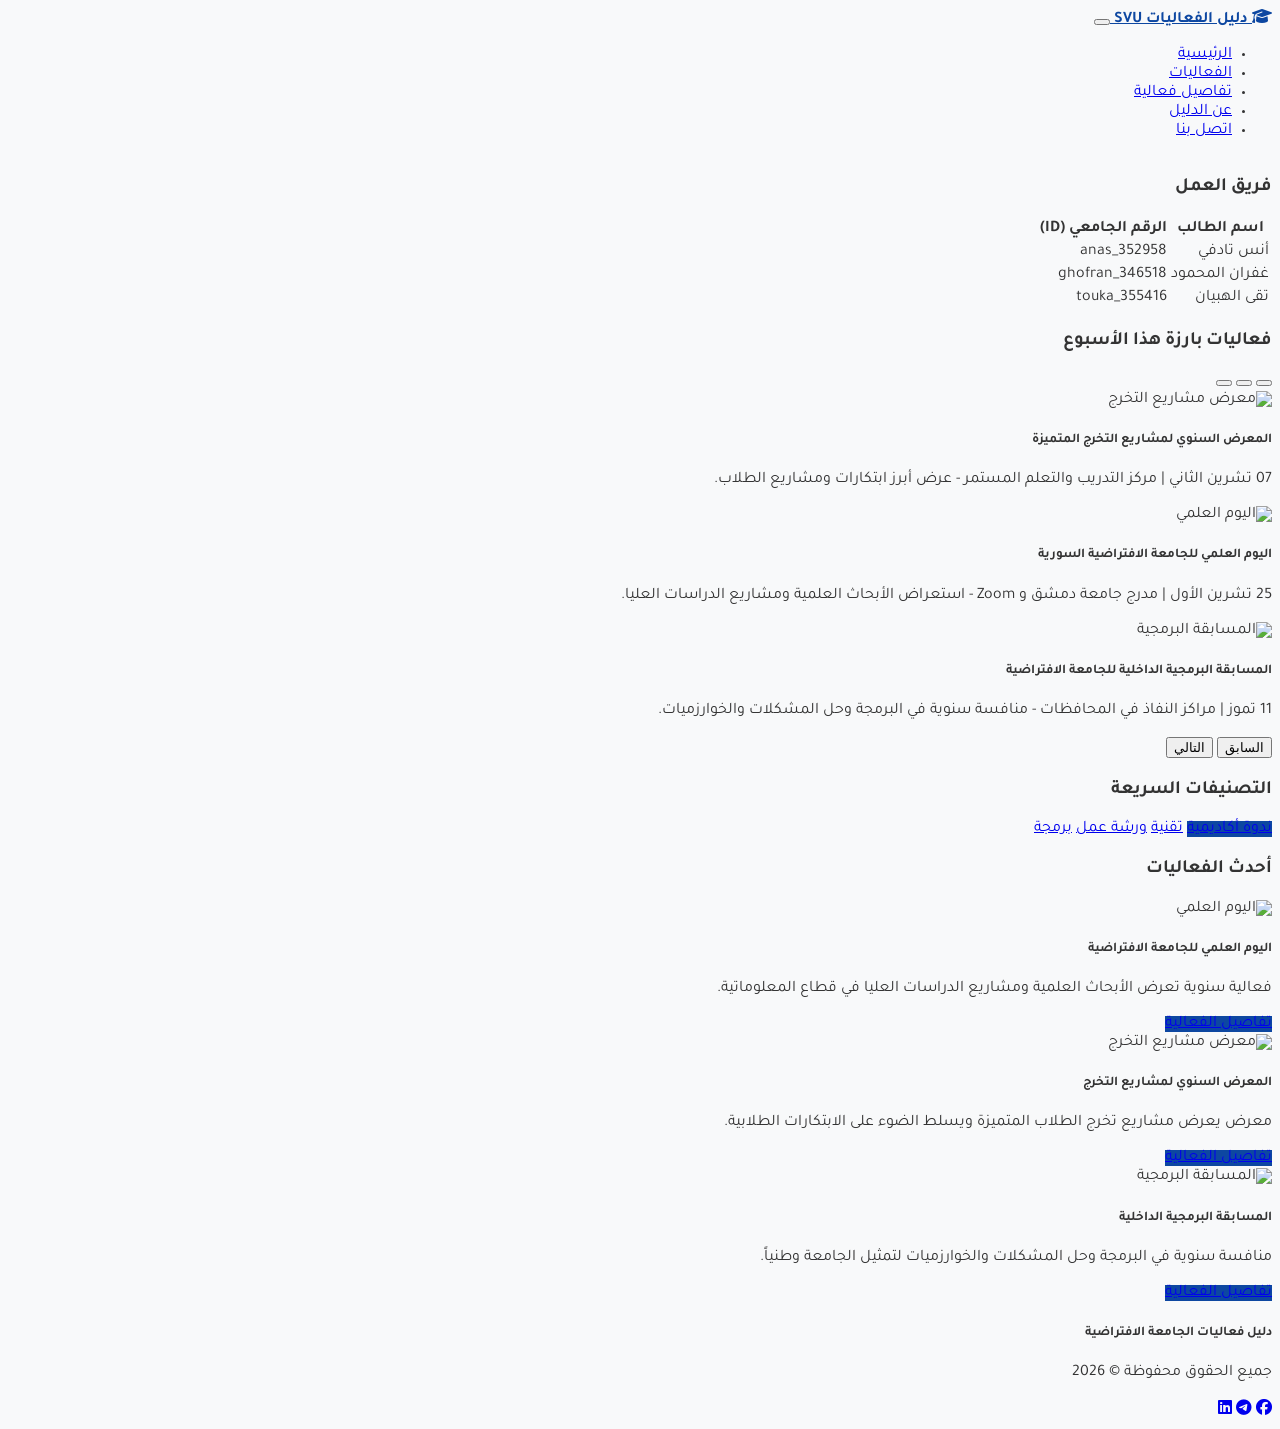
==== index.html @ 0cc26aad "Add files via upload" ====
﻿<!DOCTYPE html>
<html lang="ar" dir="rtl">

<head>
    <meta name="viewport" content="width=device-width, initial-scale=1.0">

    <!-- الخط العربي ومكتبة بوتستراب وملف التنسيق -->
    <link rel="stylesheet" href="https://fonts.googleapis.com/css2?family=Tajawal:wght@400;700&display=swap">
    <link rel="stylesheet" href="https://cdn.jsdelivr.net/npm/bootstrap@5.3.3/dist/css/bootstrap.rtl.min.css">
    <link rel="stylesheet" href="assets/css/styles.css">
    <link rel="stylesheet" href="https://cdnjs.cloudflare.com/ajax/libs/font-awesome/6.5.1/css/all.min.css">

    <title>دليل فعاليات الجامعة الافتراضية السورية</title>
</head>

<body>
    <!-- رأس الصفحة وقائمة التنقل -->
    <header>
        <nav class="navbar navbar-expand-lg navbar-dark bg-dark">
            <div class="container">
                <a class="navbar-brand text-primary" href="index.html">
                    <i class="fa-solid fa-graduation-cap"></i> دليل الفعاليات SVU
                </a>
                <button class="navbar-toggler" type="button" data-bs-toggle="collapse" data-bs-target="#mainNav">
                    <span class="navbar-toggler-icon"></span>
                </button>
                <div class="collapse navbar-collapse" id="mainNav">
                    <ul class="navbar-nav me-auto">
                        <li class="nav-item"><a class="nav-link active" href="index.html">الرئيسية</a></li>
                        <li class="nav-item"><a class="nav-link" href="events.html">الفعاليات</a></li>
                        <li class="nav-item"><a class="nav-link" href="event.html">تفاصيل فعالية</a></li>
                        <li class="nav-item"><a class="nav-link" href="about.html">عن الدليل</a></li>
                        <li class="nav-item"><a class="nav-link" href="contact.html">اتصل بنا</a></li>
                    </ul>
                </div>
            </div>
        </nav>
    </header>

    <!-- المحتوى الأساسي -->
    <main>

        <!-- قسم فريق العمل المطلوب في الصفحة الرئيسية -->
        <section class="my-4">
            <div class="container">
                <h3 class="mb-3">فريق العمل</h3>
                <table class="table table-bordered">
                    <thead>
                        <tr>
                            <th>اسم الطالب</th>
                            <th>الرقم الجامعي (ID)</th>
                        </tr>
                    </thead>
                    <tbody>
                        <tr>
                            <td>أنس تادفي</td>
                            <td>anas_352958</td>
                        </tr>
                        <tr>
                            <td>غفران المحمود</td>
                            <td>ghofran_346518</td>
                        </tr>
                        <tr>
                            <td>تقى الهبيان</td>
                            <td>touka_355416</td>
                        </tr>
                    </tbody>
                </table>
            </div>
        </section>

        <!-- القسم 1: فعاليات بارزة هذا الأسبوع (السلايدر) -->
        <section class="my-4">
            <div class="container">
                <h3 class="mb-3">فعاليات بارزة هذا الأسبوع</h3>

                <div id="carouselExampleCaptions" class="carousel slide" data-bs-ride="carousel">
                    <div class="carousel-indicators">
                        <button type="button" data-bs-target="#carouselExampleCaptions" data-bs-slide-to="0" class="active" aria-current="true"></button>
                        <button type="button" data-bs-target="#carouselExampleCaptions" data-bs-slide-to="1"></button>
                        <button type="button" data-bs-target="#carouselExampleCaptions" data-bs-slide-to="2"></button>
                    </div>

                    <div class="carousel-inner">
                        <div class="carousel-item active">
                            <img src="https://images.unsplash.com/photo-1518770660439-4636190af475?w=1200&h=450&fit=crop" class="d-block w-100" alt="معرض مشاريع التخرج">
                            <div class="carousel-caption d-none d-md-block">
                                <h5>المعرض السنوي لمشاريع التخرج المتميزة</h5>
                                <p>07 تشرين الثاني | مركز التدريب والتعلم المستمر - عرض أبرز ابتكارات ومشاريع الطلاب.</p>
                            </div>
                        </div>

                        <div class="carousel-item">
                            <img src="https://images.unsplash.com/photo-1540575467063-178a50c2df87?w=1200&h=450&fit=crop" class="d-block w-100" alt="اليوم العلمي">
                            <div class="carousel-caption d-none d-md-block">
                                <h5>اليوم العلمي للجامعة الافتراضية السورية</h5>
                                <p>25 تشرين الأول | مدرج جامعة دمشق و Zoom - استعراض الأبحاث العلمية ومشاريع الدراسات العليا.</p>
                            </div>
                        </div>

                        <div class="carousel-item">
                            <img src="https://images.unsplash.com/photo-1504384308090-c894fdcc538d?w=1200&h=450&fit=crop" class="d-block w-100" alt="المسابقة البرمجية">
                            <div class="carousel-caption d-none d-md-block">
                                <h5>المسابقة البرمجية الداخلية للجامعة الافتراضية</h5>
                                <p>11 تموز | مراكز النفاذ في المحافظات - منافسة سنوية في البرمجة وحل المشكلات والخوارزميات.</p>
                            </div>
                        </div>
                    </div>

                    <button class="carousel-control-prev" type="button" data-bs-target="#carouselExampleCaptions" data-bs-slide="prev">
                        <span class="carousel-control-prev-icon" aria-hidden="true"></span>
                        <span class="visually-hidden">السابق</span>
                    </button>
                    <button class="carousel-control-next" type="button" data-bs-target="#carouselExampleCaptions" data-bs-slide="next">
                        <span class="carousel-control-next-icon" aria-hidden="true"></span>
                        <span class="visually-hidden">التالي</span>
                    </button>
                </div>
            </div>
        </section>

        <!-- القسم 2: تصنيفات سريعة -->
        <section class="my-4">
            <div class="container text-center">
                <h3 class="mb-3">التصنيفات السريعة</h3>
                <a href="events.html" class="btn btn-primary m-1">ندوة أكاديمية</a>
                <a href="events.html" class="btn btn-success m-1">تقنية</a>
                <a href="events.html" class="btn btn-info m-1">ورشة عمل</a>
                <a href="events.html" class="btn btn-warning m-1">برمجة</a>
            </div>
        </section>

        <!-- القسم 3: أحدث الفعاليات -->
        <section class="my-4">
            <div class="container">
                <h3 class="mb-3">أحدث الفعاليات</h3>

                <div class="row">
                    <!-- كرت 1 -->
                    <div class="col-md-4 mb-3">
                        <div class="card">
                            <img src="https://images.unsplash.com/photo-1540575467063-178a50c2df87?w=600" class="card-img-top" alt="اليوم العلمي">
                            <div class="card-body">
                                <h5 class="card-title">اليوم العلمي للجامعة الافتراضية</h5>
                                <p class="card-text">فعالية سنوية تعرض الأبحاث العلمية ومشاريع الدراسات العليا في قطاع المعلوماتية.</p>
                                <a href="event.html" class="btn btn-primary">تفاصيل الفعالية</a>
                            </div>
                        </div>
                    </div>

                    <!-- كرت 2 -->
                    <div class="col-md-4 mb-3">
                        <div class="card">
                            <img src="https://images.unsplash.com/photo-1518770660439-4636190af475?w=600" class="card-img-top" alt="معرض مشاريع التخرج">
                            <div class="card-body">
                                <h5 class="card-title">المعرض السنوي لمشاريع التخرج</h5>
                                <p class="card-text">معرض يعرض مشاريع تخرج الطلاب المتميزة ويسلط الضوء على الابتكارات الطلابية.</p>
                                <a href="event.html" class="btn btn-primary">تفاصيل الفعالية</a>
                            </div>
                        </div>
                    </div>

                    <!-- كرت 3 -->
                    <div class="col-md-4 mb-3">
                        <div class="card">
                            <img src="https://images.unsplash.com/photo-1504384308090-c894fdcc538d?w=600" class="card-img-top" alt="المسابقة البرمجية">
                            <div class="card-body">
                                <h5 class="card-title">المسابقة البرمجية الداخلية</h5>
                                <p class="card-text">منافسة سنوية في البرمجة وحل المشكلات والخوارزميات لتمثيل الجامعة وطنياً.</p>
                                <a href="event.html" class="btn btn-primary">تفاصيل الفعالية</a>
                            </div>
                        </div>
                    </div>
                </div>
            </div>
        </section>

    </main>

    <!-- تذييل الصفحة -->
    <footer class="bg-dark text-white py-4 mt-auto">
        <div class="container">
            <div class="row align-items-center">
                <div class="col-md-6 text-center text-md-end mb-2 mb-md-0">
                    <h5>دليل فعاليات الجامعة الافتراضية</h5>
                    <p class="text-secondary small mb-0">جميع الحقوق محفوظة &copy; 2026</p>
                </div>
                <div class="col-md-6 text-center text-md-start">
                    <a href="#" class="text-white me-3"><i class="fa-brands fa-facebook"></i></a>
                    <a href="#" class="text-white me-3"><i class="fa-brands fa-telegram"></i></a>
                    <a href="#" class="text-white"><i class="fa-brands fa-linkedin"></i></a>
                </div>
            </div>
        </div>
    </footer>

    <script src="https://cdn.jsdelivr.net/npm/bootstrap@5.3.3/dist/js/bootstrap.bundle.min.js"></script>
    <script src="assets/js/main.js"></script>
</body>
</html>
---- assets/css/styles.css ----
/* ����� ������� �������� ������ */
:root {
    --primary-color: #0d47a1;
    --secondary-color: #f57c00;
    --bg-light: #f8f9fa;
}

/* ����� ���� �������� ������ ������� �� ������ */
body {
    font-family: 'Tajawal', sans-serif;
    background-color: var(--bg-light);
    color: #333;
    display: flex;
    flex-direction: column;
    min-height: 100vh;
}

/* ��� ������� ������� ���� ������� ������� */
main {
    flex: 1;
}

/* ����� ���� ������ �� ���� ������ */
.navbar-brand {
    font-weight: 700;
    color: var(--primary-color) !important;
}

/* ����� ����� ������� ��� ������� */
.btn-primary {
    background-color: var(--primary-color);
    border-color: var(--primary-color);
}
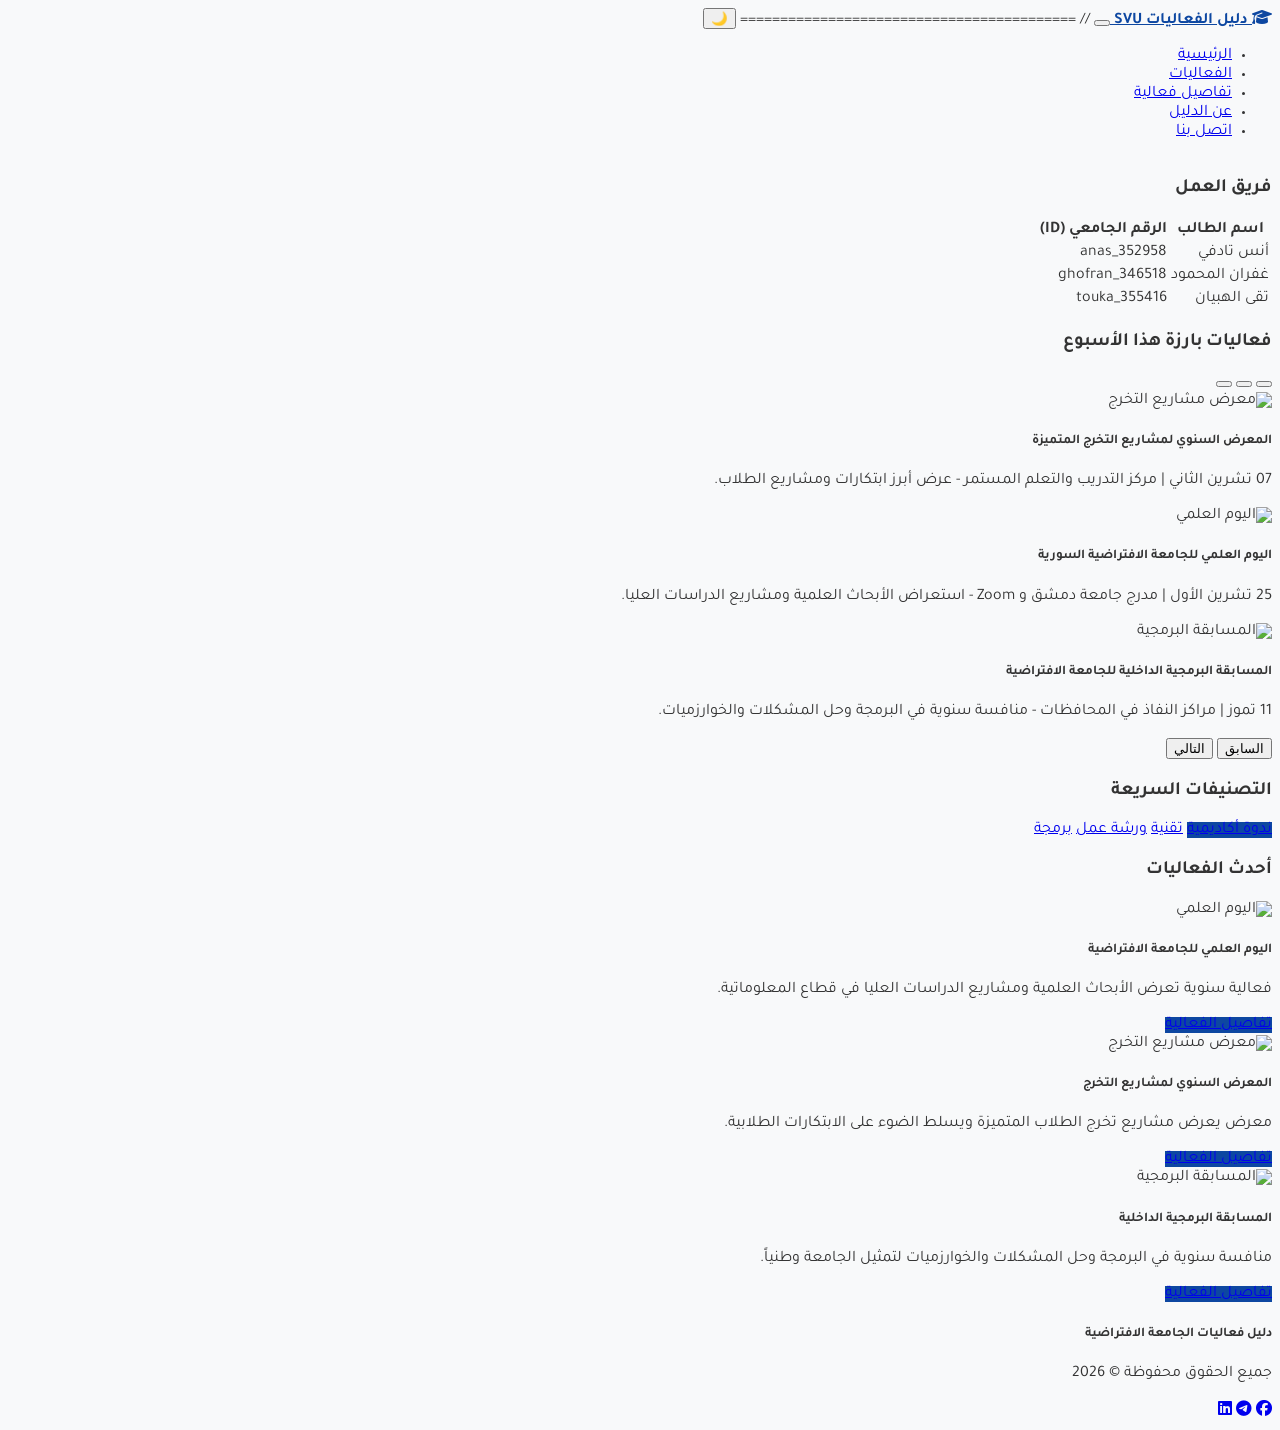
==== commit d7a22d23: "Add theme toggle button to navbar" ====
--- a/index.html
+++ b/index.html
@@ -24,6 +24,8 @@
                 <button class="navbar-toggler" type="button" data-bs-toggle="collapse" data-bs-target="#mainNav">
                     <span class="navbar-toggler-icon"></span>
                 </button>
+                // ==========================================
+                <button id="themeToggle" class="btn btn-sm btn-outline-light ms-2">🌙</button>
                 <div class="collapse navbar-collapse" id="mainNav">
                     <ul class="navbar-nav me-auto">
                         <li class="nav-item"><a class="nav-link active" href="index.html">الرئيسية</a></li>
@@ -197,4 +199,4 @@
     <script src="https://cdn.jsdelivr.net/npm/bootstrap@5.3.3/dist/js/bootstrap.bundle.min.js"></script>
     <script src="assets/js/main.js"></script>
 </body>
-</html>+</html>
--- a/assets/css/styles.css
+++ b/assets/css/styles.css
@@ -1,11 +1,11 @@
-/* ����� ������� �������� ������ */
+/* تعريف الألوان الأساسية للموقع */
 :root {
     --primary-color: #0d47a1;
     --secondary-color: #f57c00;
     --bg-light: #f8f9fa;
 }
 
-/* ����� ���� �������� ������ ������� �� ������ */
+/* تنسيق الخط والخلفية وتثبيت التذييل في الأسفل */
 body {
     font-family: 'Tajawal', sans-serif;
     background-color: var(--bg-light);
@@ -15,19 +15,38 @@
     min-height: 100vh;
 }
 
-/* ��� ������� ������� ���� ������� ������� */
+/* جعل المحتوى الأساسي يملأ المساحة المتاحة */
 main {
     flex: 1;
 }
 
-/* ����� ���� ������ �� ���� ������ */
+/* تنسيق شعار الموقع في شريط التنقل */
 .navbar-brand {
     font-weight: 700;
     color: var(--primary-color) !important;
 }
 
-/* ����� ����� ������� ��� ������� */
+/* تطبيق اللون الأساسي على الأزرار */
 .btn-primary {
     background-color: var(--primary-color);
     border-color: var(--primary-color);
 }
+
+/* تنسيقات الوضع الليلي */
+body.dark-mode {
+    background-color: #121212 !important;
+    color: #ffffff !important;
+}
+
+/* تعديل لون الكروت في الوضع الليلي */
+body.dark-mode .card {
+    background-color: #1e1e1e !important;
+    color: #ffffff !important;
+    border-color: #333 !important;
+}
+
+/* تعديل خلفية الأقسام الرمادية */
+body.dark-mode .bg-light {
+    background-color: #181818 !important;
+    color: #ffffff !important;
+}
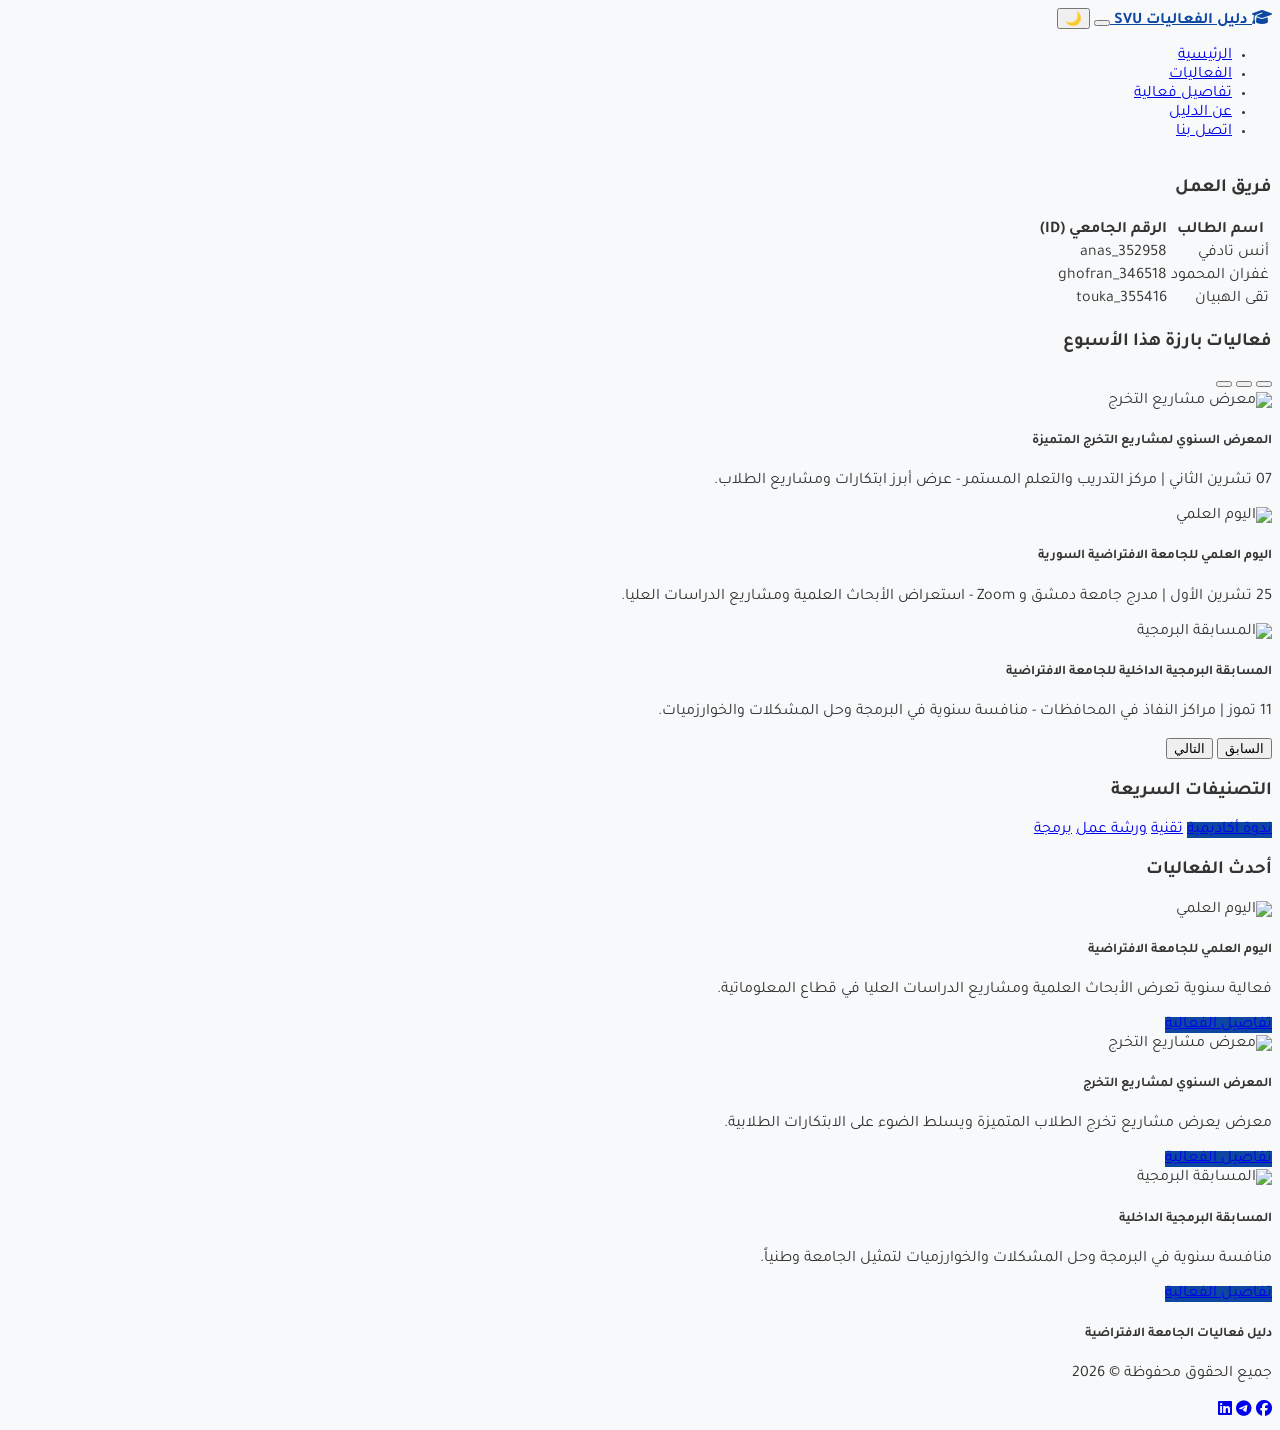
==== commit 12e3a2bd: "Update index.html" ====
--- a/index.html
+++ b/index.html
@@ -24,7 +24,7 @@
                 <button class="navbar-toggler" type="button" data-bs-toggle="collapse" data-bs-target="#mainNav">
                     <span class="navbar-toggler-icon"></span>
                 </button>
-                // ==========================================
+                
                 <button id="themeToggle" class="btn btn-sm btn-outline-light ms-2">🌙</button>
                 <div class="collapse navbar-collapse" id="mainNav">
                     <ul class="navbar-nav me-auto">
